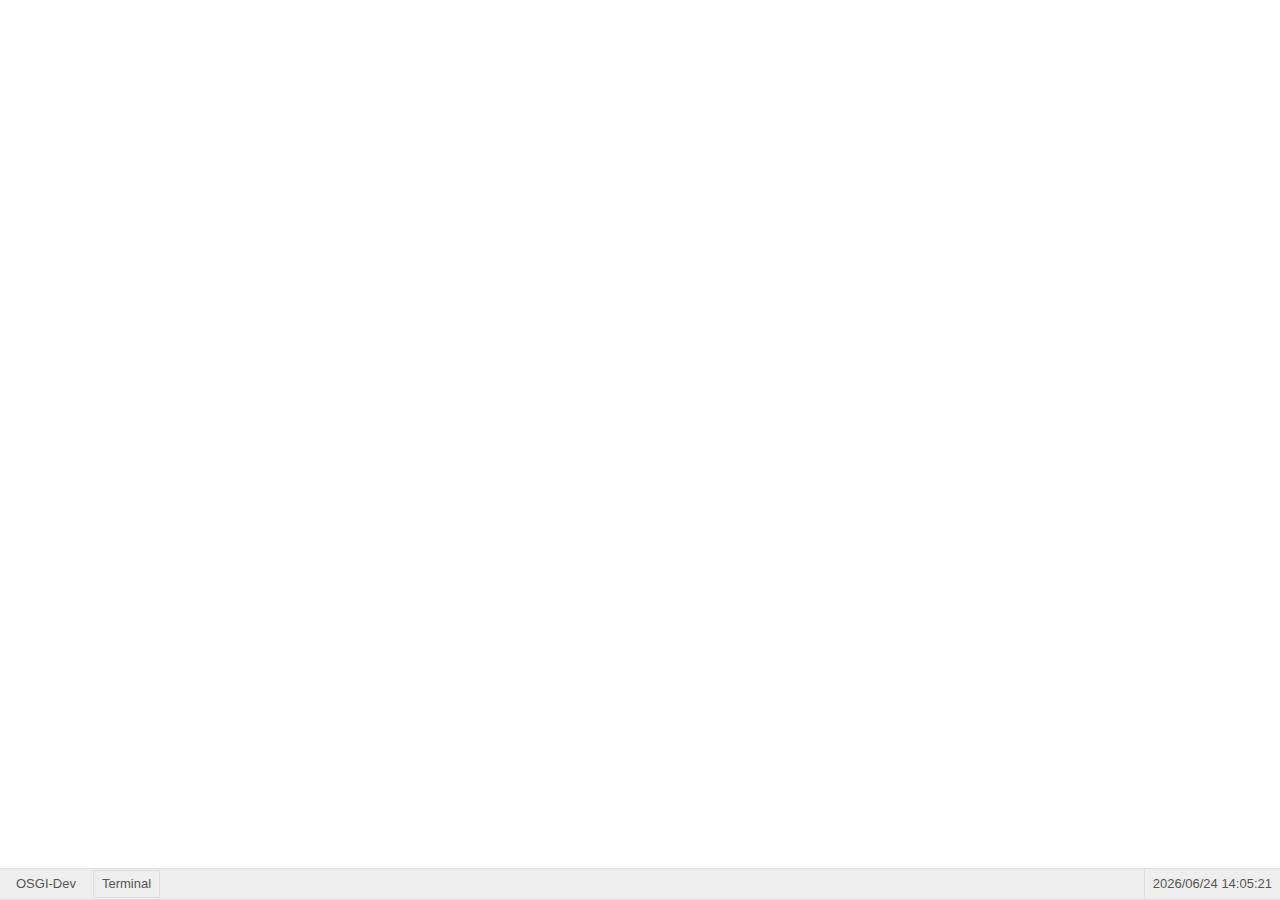
==== _demo/index.html @ 22e84938 "add demo" ====
<!DOCTYPE html>
<html>
<head>
    <meta charset="utf-8">
    <title></title>
    <base href="" />
</head>
<body>
    <script src="sjs-0.1.2.js"></script>
    <script src="sosgi-framework-1.0.0.js"></script>

    
    <script type="text/javascript">

        var logger = sjs.log.getLogger('sosgi');
        logger.addHandler(new sjs.log.ConsoleHandler());

        var framework = new sosgi.framework.FrameworkFactory().create({
            path:'../src/'
        });


        framework.start();

        framework.installBundle('../sosgi/api', true);
        framework.installBundle('../sosgi/shell', true);
        framework.installBundle('../sosgi/cm', true);
        framework.installBundle('../sosgi/cdi', true);
        framework.installBundle('../sosgi/ui', true);
        framework.installBundle('../sosgi/dev/ui/core', true);
        framework.installBundle('../sosgi/dev/ui/terminal', true);
        framework.installBundle('../sosgi/test/clock', true);
        framework.installBundle('../sosgi/test/timer', true);

    </script>
</body>
</html>
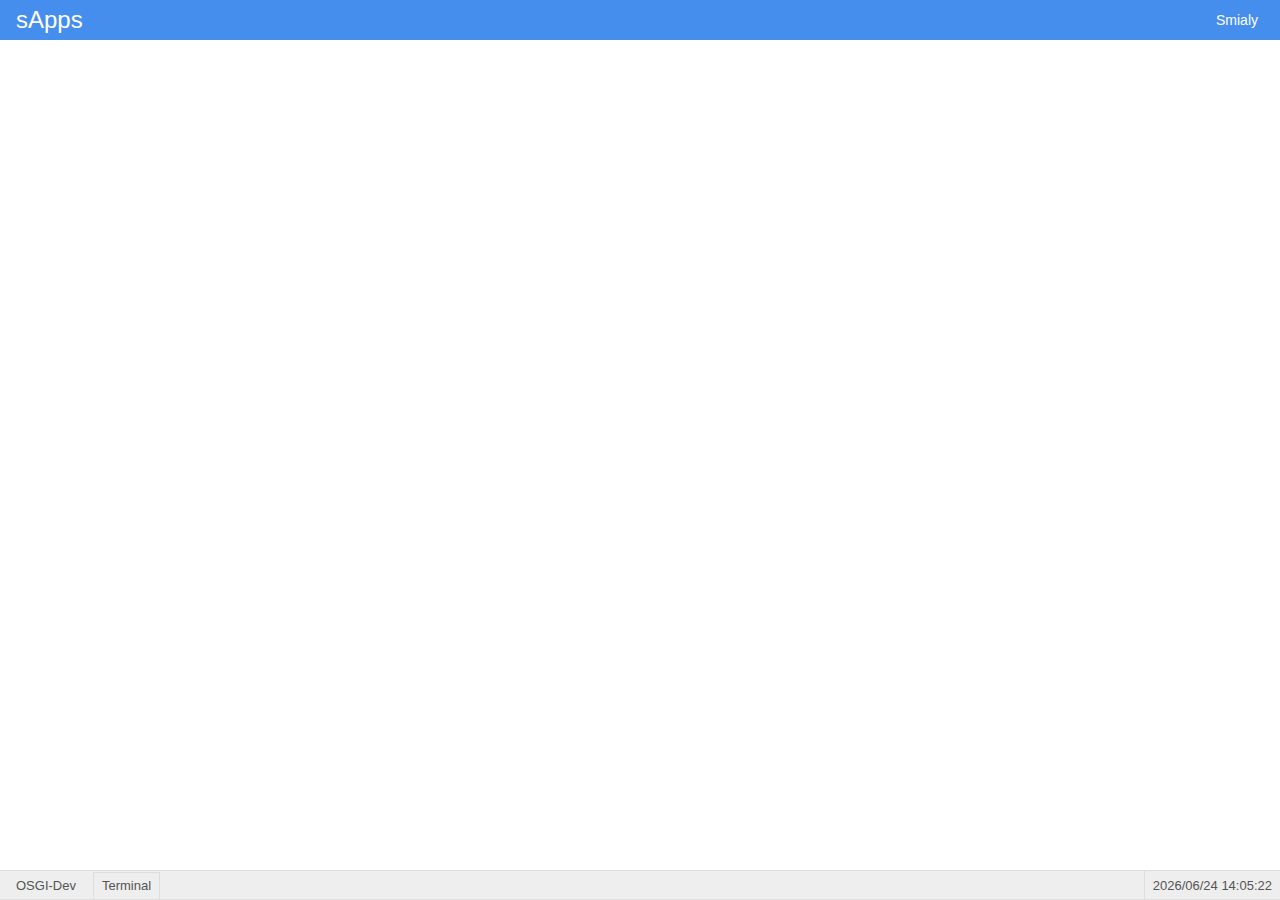
==== commit f5e06a79: "add sapps bundles" ====
--- a/_demo/index.html
+++ b/_demo/index.html
@@ -12,25 +12,45 @@
     
     <script type="text/javascript">
 
-        var logger = sjs.log.getLogger('sosgi');
+        var logger = sjs.log.getLogger();
         logger.addHandler(new sjs.log.ConsoleHandler());
 
         var framework = new sosgi.framework.FrameworkFactory().create({
-            path:'../src/'
+            debug: location.href.indexOf('debug') !== -1,
+            path: '../',
+            io: {
+                connections: [{
+                    is_default: true,
+                    name: 'api',
+                    type: 'http',
+                    params: {
+                        base: '/_demo/api'
+                    }
+                }]
+            }
         });
 
 
         framework.start();
 
-        framework.installBundle('../sosgi/api', true);
-        framework.installBundle('../sosgi/shell', true);
-        framework.installBundle('../sosgi/cm', true);
-        framework.installBundle('../sosgi/cdi', true);
-        framework.installBundle('../sosgi/ui', true);
-        framework.installBundle('../sosgi/dev/ui/core', true);
-        framework.installBundle('../sosgi/dev/ui/terminal', true);
-        framework.installBundle('../sosgi/test/clock', true);
-        framework.installBundle('../sosgi/test/timer', true);
+        framework.installBundle('sosgi/api', true);
+        framework.installBundle('sosgi/shell', true);
+        framework.installBundle('sosgi/cm', true);
+        framework.installBundle('sosgi/cdi', true);
+        framework.installBundle('sosgi/ui', true);
+        framework.installBundle('sosgi/dev/ui/core', true);
+        framework.installBundle('sosgi/dev/ui/terminal', true);
+        framework.installBundle('sosgi/test/clock', true);
+        framework.installBundle('sosgi/test/timer', true);
+        
+        framework.installBundle('sapps/api', true);
+        framework.installBundle('sapps/core/io', true);
+        framework.installBundle('sapps/core/user', true);
+        framework.installBundle('sapps/core/main', true);
+        
+        framework.installBundle('sapps/ui/core', true);
+        
+        
 
     </script>
 </body>
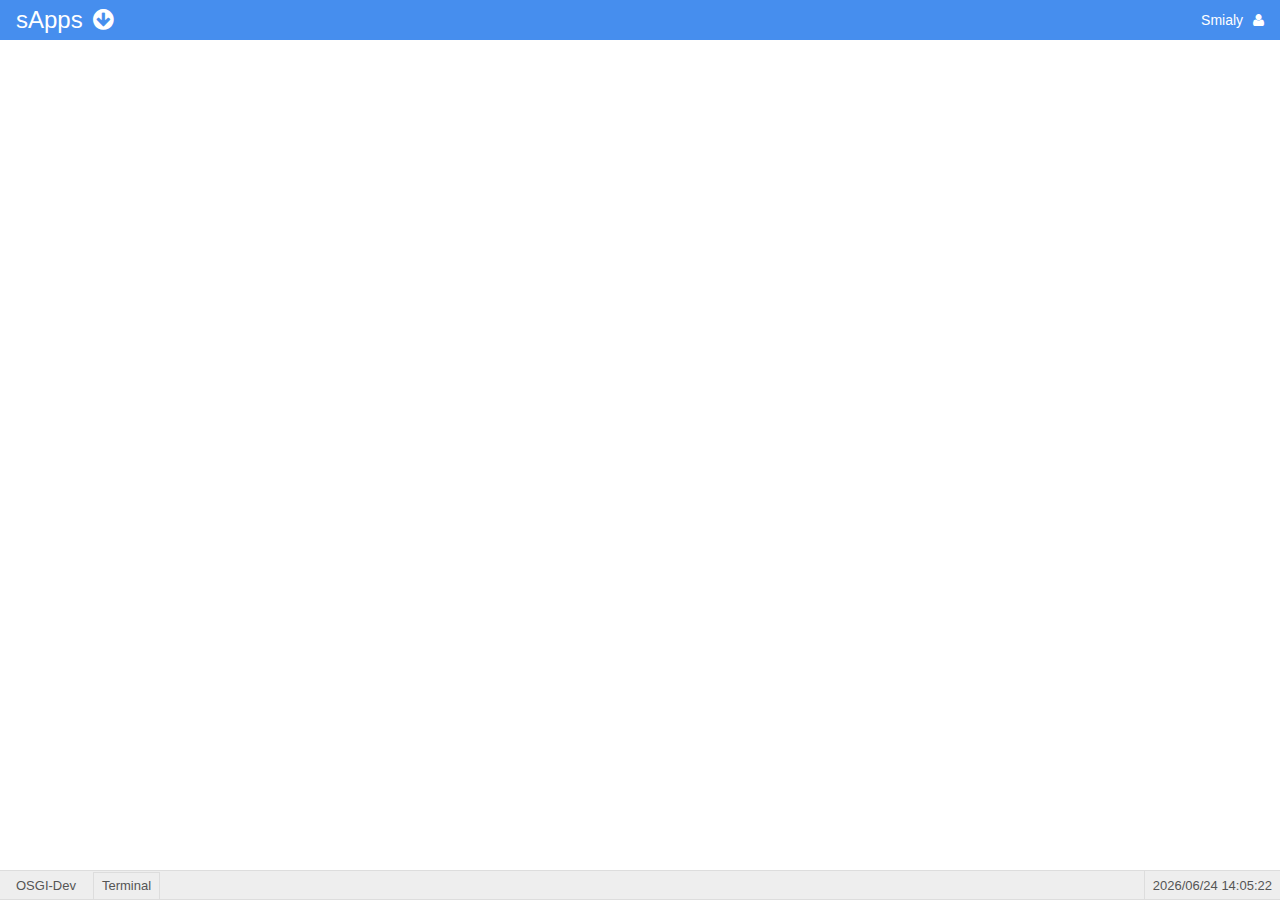
==== commit c5da9585: "add ui loader" ====
--- a/_demo/index.html
+++ b/_demo/index.html
@@ -32,7 +32,9 @@
 
 
         framework.start();
-
+        
+        framework.installBundle('sapps/ui/loader', true);
+        
         framework.installBundle('sosgi/api', true);
         framework.installBundle('sosgi/shell', true);
         framework.installBundle('sosgi/cm', true);
